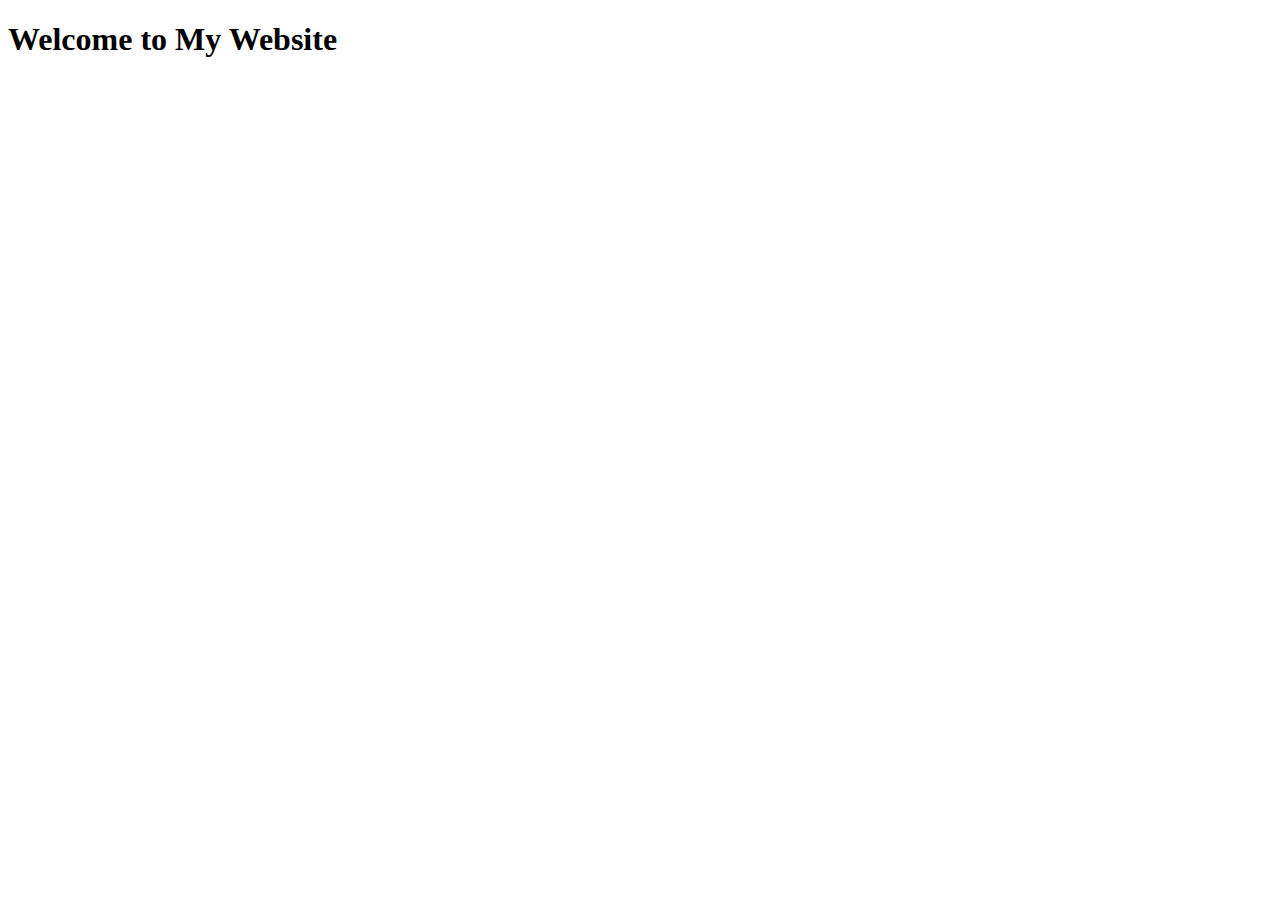
==== index.html @ ce2f9035 "hi" ====
<!DOCTYPE html>
<html lang="en">
<head>
    <meta charset="UTF-8">
    <meta name="viewport" content="width=device-width, initial-scale=1.0">
    <title>My Website</title>
    <link rel="icon" type="image/x-icon" href="/images/favicon.ico">
    <link rel="stylesheet" href="css/app.css">
</head>
<body>
    <h1>Welcome to My Website</h1>
    <script src="js/app.js"></script>
</body>
</html>
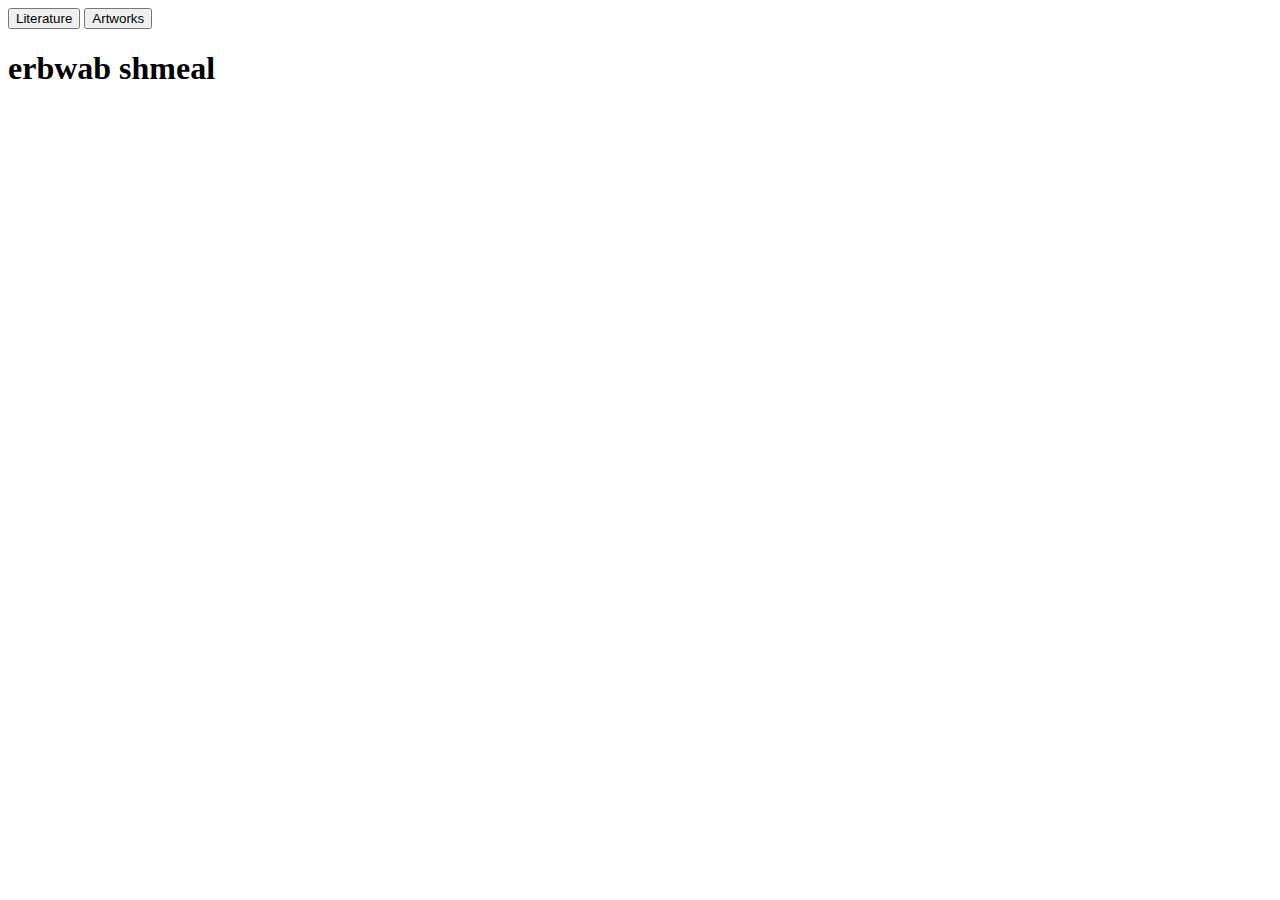
==== commit 363c4ec7: "erbwab" ====
--- a/index.html
+++ b/index.html
@@ -8,7 +8,9 @@
     <link rel="stylesheet" href="css/app.css">
 </head>
 <body>
-    <h1>Welcome to My Website</h1>
+    <button>Literature</button>
+    <button>Artworks</button>
+    <h1>erbwab shmeal</h1>
     <script src="js/app.js"></script>
 </body>
 </html>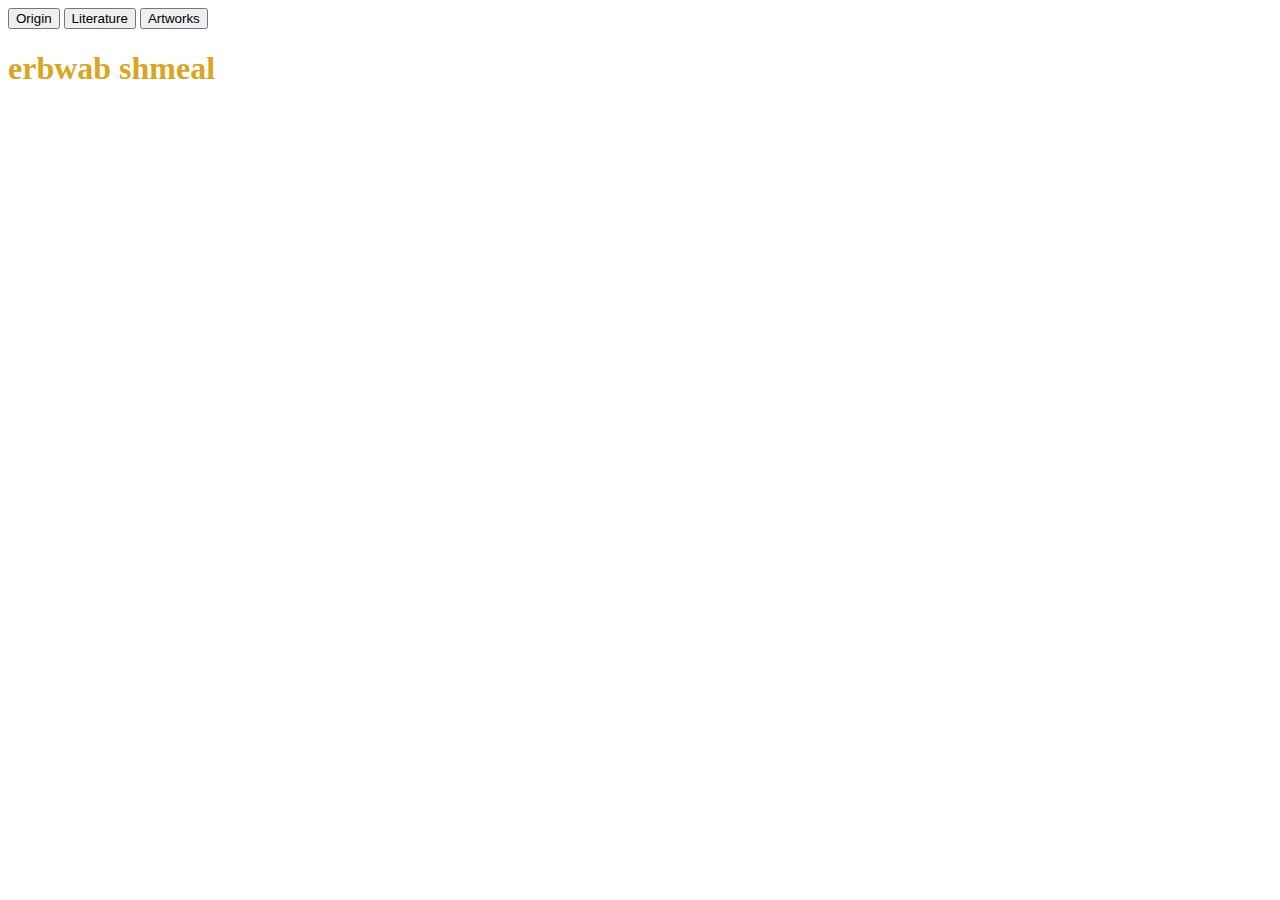
==== commit acedd2a4: "b" ====
--- a/index.html
+++ b/index.html
@@ -8,6 +8,7 @@
     <link rel="stylesheet" href="css/app.css">
 </head>
 <body>
+    <button>Origin</button>
     <button>Literature</button>
     <button>Artworks</button>
     <h1>erbwab shmeal</h1>
--- a/css/app.css
+++ b/css/app.css
@@ -0,0 +1 @@
+h1{color: goldenrod;}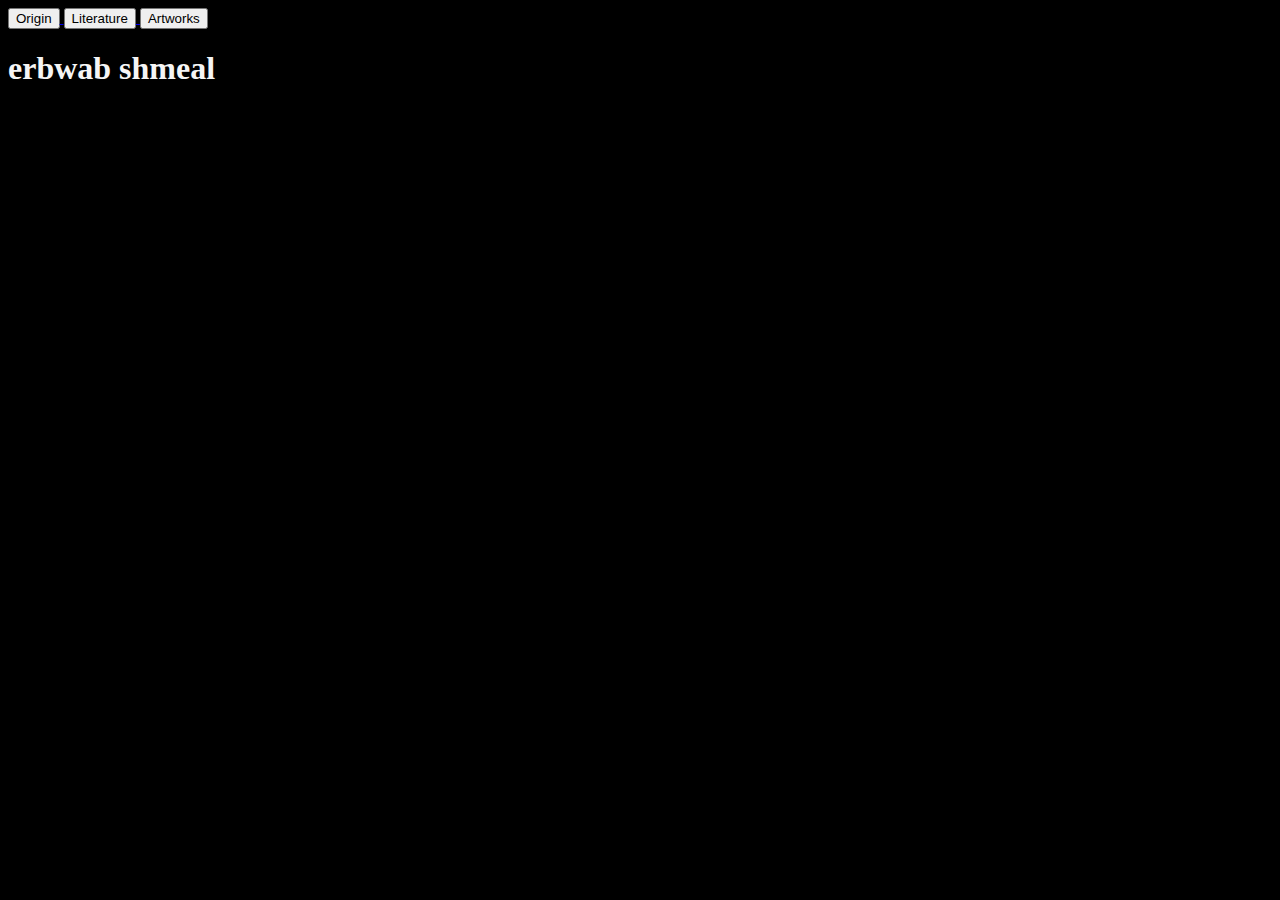
==== commit 6b18ad65: "hhh" ====
--- a/index.html
+++ b/index.html
@@ -8,8 +8,12 @@
     <link rel="stylesheet" href="css/app.css">
 </head>
 <body>
-    <button>Origin</button>
+    <a href="index.html">
+    <button>Origin</button>    
+    </a>
+    <a href="literature.html">
     <button>Literature</button>
+    </a>
     <button>Artworks</button>
     <h1>erbwab shmeal</h1>
     <script src="js/app.js"></script>
--- a/css/app.css
+++ b/css/app.css
@@ -1 +1,2 @@
-h1{color: goldenrod;}+h1{color: whitesmoke;}
+body {background-color: rgb(0, 0, 0);}
